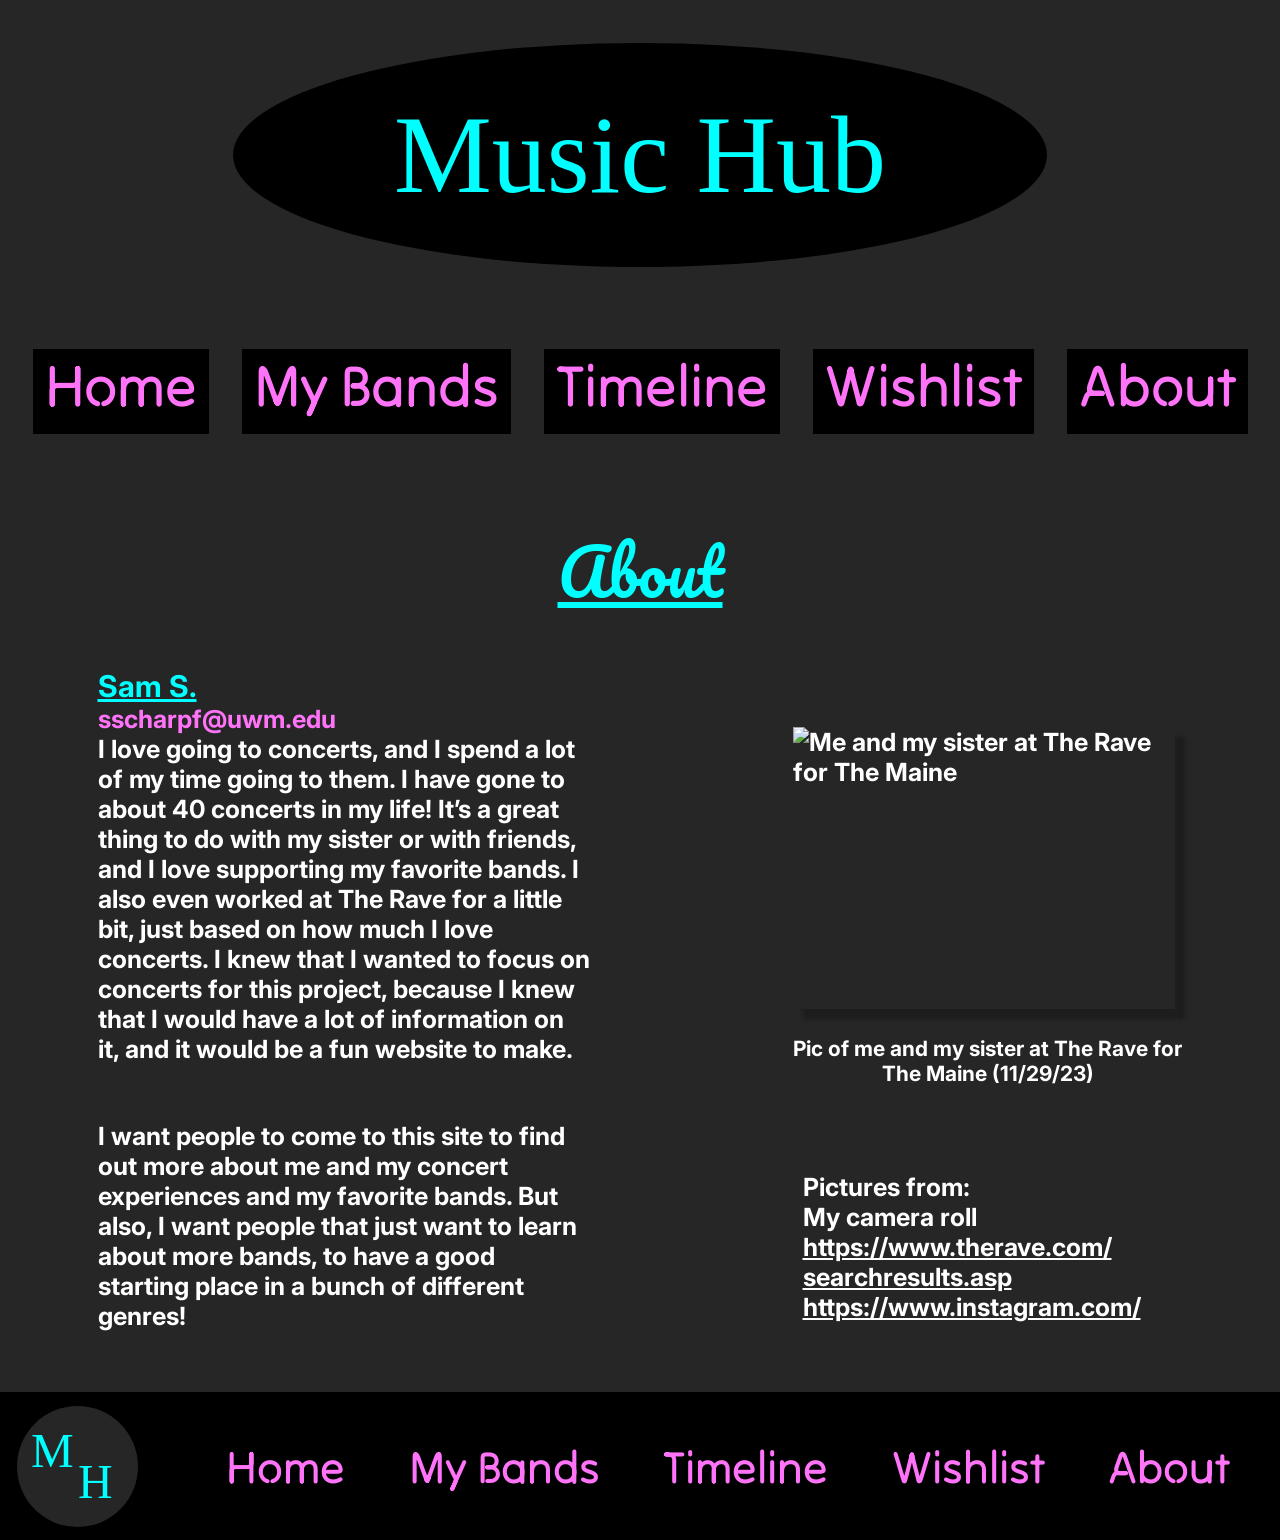
==== about.html @ 76f29d50 "added code" ====
<!DOCTYPE html>
<html lang="en">
<head>
  <meta charset="utf-8">
  <title>Music Hub | About</title>
  <link rel="stylesheet" href="https://fonts.googleapis.com/css2?family=Inter:wght@400;700&family=Pacifico&family=Tilt+Neon&display=swap">
  <link rel="stylesheet" href="styles.css">
</head>
<body>

  <header class="header">
    <a class="logo" href="index.html">Music Hub</a>
    <nav>
      <ul class="top-nav-list">
        <li><a class="top-nav-link" href="index.html">Home</a></li>
        <li><a class="top-nav-link" href="bands.html">My Bands</a></li>
        <li><a class="top-nav-link" href="timeline.html">Timeline</a></li>
        <li><a class="top-nav-link" href="wishlist.html">Wishlist</a></li>
        <li><a class="top-nav-link" href="about.html">About</a></li>
      </ul>
    </nav>
  </header>

  <main class="main">
    <h1 class="page-title">About</h1>
    <article class="about-columns">

      <section class="about-text">
        <h2 class="entry-title">Sam S.</h2>
        <address class="about-email"><a class="about-email-link" href="mailto:sscharpf@uwm.edu">sscharpf@uwm.edu</a></address>
        <p class="about-paragraph">I love going to concerts, and I spend a lot of my time going to them. I have gone to about 40 concerts in my life! It’s a great thing to do with my sister or with friends, and I love supporting my favorite bands. I also even worked at The Rave for a little bit, just based on how much I love concerts. I knew that I wanted to focus on concerts for this project, because I knew that I would have a lot of information on it, and it would be a fun website to make.</p>
        <p class="about-paragraph about-goal">I want people to come to this site to find out more about me and my concert experiences and my favorite bands. But also, I want people that just want to learn about more bands, to have a good starting place in a bunch of different genres!</p>
      </section>

      <aside class="about-extra">
        <figure class="about-figure">
          <img class="about-photo" src="images/IMG_8688.png" alt="Me and my sister at The Rave for The Maine">
          <figcaption class="about-caption">Pic of me and my sister at The Rave for The Maine (11/29/23)</figcaption>
        </figure>
        <section class="sources">
          <p class="sources-line">Pictures from:</p>
          <p class="sources-line">My camera roll</p>
          <p class="sources-line"><a class="source-link" href="https://www.therave.com/searchresults.asp" target="_blank">https://www.therave.com/<wbr>searchresults.asp</a></p>
          <p class="sources-line"><a class="source-link" href="https://www.instagram.com/" target="_blank">https://www.instagram.com/</a></p>
        </section>
      </aside>

    </article>
  </main>

  <footer class="footer">
    <a class="footer-logo" href="index.html">
      <span class="footer-logo-m">M</span>
      <span class="footer-logo-h">H</span>
    </a>
    <nav class="footer-nav">
      <ul class="footer-nav-list">
        <li><a class="footer-nav-link" href="index.html">Home</a></li>
        <li><a class="footer-nav-link" href="bands.html">My Bands</a></li>
        <li><a class="footer-nav-link" href="timeline.html">Timeline</a></li>
        <li><a class="footer-nav-link" href="wishlist.html">Wishlist</a></li>
        <li><a class="footer-nav-link" href="about.html">About</a></li>
      </ul>
    </nav>
  </footer>

</body>
</html>
---- styles.css ----
/* ------------------------------------------------------------
   Music Hub  |  styles.css
   Colors, fonts and sizes come from the Figma file "Project 2".
   ------------------------------------------------------------ */

/* The Thirsty Script font (used for the "Music Hub" logo).
   It comes from the thirsty_script.zip file, saved in the fonts folder. */
@font-face {
  font-family: "Thirsty Script";
  src: url("fonts/ThirstyScriptExtraBoldDemo.otf");
}

/* ---------- Page basics ---------- */

body {
  /* Colors from the Figma design */
  --background: #262626;
  --primary-text: #ffffff;
  --headers: #00ffff;
  --secondary-headers: #ff73f8;
  --more-text: #000000;
  --red: #ff0004;

  margin: 0;
  background-color: var(--background);
  color: var(--primary-text);
  font-family: "Inter", sans-serif;
  font-size: 21px;
}

/* ---------- Header: logo + top navigation ---------- */

.header {
  text-align: center;
}

.logo {
  display: flex;
  align-items: center;
  justify-content: center;
  width: 814px;
  height: 224px;
  margin: 43px auto 0 auto;
  background-color: var(--more-text);
  border-radius: 50%;
  color: var(--headers);
  font-family: "Thirsty Script", cursive;
  font-size: 110px;
  line-height: 160px;
  text-decoration: none;
}

.top-nav-list {
  display: flex;
  justify-content: center;
  gap: 33px;
  margin: 82px 0 0 0;
  padding: 0;
  list-style: none;
}

.top-nav-link {
  display: block;
  padding: 8px 12px 19px 12px;
  background-color: var(--more-text);
  color: var(--secondary-headers);
  font-family: "Tilt Neon", sans-serif;
  font-size: 58px;
  line-height: 58px;
  text-decoration: none;
}

/* ---------- Main area ---------- */

.main {
  padding-bottom: 38px;
}

.page-title {
  margin: 81px 0 0 0;
  color: var(--headers);
  font-family: "Pacifico", cursive;
  font-size: 64px;
  font-weight: 400;
  line-height: 112px;
  text-align: center;
  text-decoration: underline;
}

/* The paragraph(s) under the page title on the list pages */
.intro {
  display: flex;
  flex-direction: column;
  gap: 25px;
  width: 772px;
  margin: 41px auto 0 auto;
  text-align: center;
}

.intro-text {
  margin: 0;
}

/* ---------- Home page ---------- */

.home-text {
  display: flex;
  flex-direction: column;
  gap: 25px;
  width: 764px;
  margin: 47px auto 43px auto;
}

.home-paragraph {
  margin: 0;
}

.home-label {
  color: var(--secondary-headers);
}

/* ---------- "Sort By" button (Timeline + Alphabetical pages) ---------- */

.sort-area {
  display: flex;
  justify-content: center;
  margin: 64px 0 26px 0;
}

.sort-button {
  padding: 9px 25px 9px 25px;
  background-color: var(--more-text);
  color: var(--secondary-headers);
  font-family: "Tilt Neon", sans-serif;
  font-size: 58px;
  line-height: 58px;
  text-decoration: none;
}

/* ---------- Entries: one photo box + one text box per band / concert ---------- */

.entry-list {
  display: flex;
  flex-direction: column;
  align-items: center;
  margin-top: 32px;
  padding-right: 118px;
}

.entry {
  display: flex;
  width: 1162px;
  margin-bottom: 77px;
}

/* Left side: the photo (or photos), centered in a 640px box */
.entry-photos {
  display: flex;
  justify-content: center;
  align-items: flex-start;
  width: 640px;
}

.entry-photo {
  height: 300px;
  box-shadow: 10px 10px 4px rgba(0, 0, 0, 0.25);
}

/* Right side: the text */
.entry-text {
  display: flex;
  flex-direction: column;
  width: 492px;
  margin-left: 30px;
  font-weight: 700;
}

.entry-title {
  margin: 0;
  color: var(--headers);
  font-size: 30px;
  text-decoration: underline;
}

.entry-line {
  margin: 0;
}

/* The pink "Members:" / "Venue:" / "Fun Fact:" words */
.label {
  color: var(--secondary-headers);
  font-size: 25px;
}

/* On the Alphabetical page, the band this entry is sorted under */
.red-band {
  color: var(--red);
}

/* "Listen to ... | Spotify" sits at the bottom of the text box, level with the photo */
.spotify-link {
  align-self: flex-start;
  margin-top: auto;
  color: var(--primary-text);
  text-decoration: underline;
}

/* ---------- About page ---------- */

.about-columns {
  display: flex;
  gap: 203px;
  width: 1085px;
  margin: 41px auto 23px auto;
  font-size: 25px;
  font-weight: 700;
}

.about-text {
  width: 492px;
}

.about-email {
  font-style: normal;
}

.about-email-link {
  color: var(--secondary-headers);
  text-decoration: none;
}

.about-paragraph {
  margin: 0;
}

.about-goal {
  margin-top: 57px;
}

.about-extra {
  width: 390px;
}

.about-figure {
  margin: 59px 0 0 0;
}

.about-photo {
  display: block;
  width: 382px;
  height: 282px;
  object-fit: cover;
  box-shadow: 10px 10px 4px rgba(0, 0, 0, 0.25);
}

.about-caption {
  margin-top: 27px;
  font-size: 21px;
  text-align: center;
}

.sources {
  margin-top: 86px;
  padding-left: 10px;
  overflow-wrap: break-word;
}

.sources-line {
  margin: 0;
}

.source-link {
  color: var(--primary-text);
}

/* ---------- Footer ---------- */

.footer {
  display: flex;
  align-items: center;
  height: 148px;
  background-color: var(--more-text);
}

/* The round "M H" logo */
.footer-logo {
  flex-shrink: 0;
  box-sizing: border-box;
  width: 121px;
  height: 121px;
  margin-left: 17px;
  padding: 10px 0 0 14px;
  background-color: var(--background);
  border-radius: 50%;
  color: var(--headers);
  font-family: "Thirsty Script", cursive;
  font-size: 48px;
  text-decoration: none;
}

.footer-logo-m {
  display: block;
  line-height: 70px;
}

.footer-logo-h {
  display: block;
  margin: -39px 0 0 47px;
  line-height: 70px;
}

.footer-nav {
  flex: 1;
  margin: 0 50px 0 88px;
}

.footer-nav-list {
  display: flex;
  justify-content: space-between;
  margin: 0;
  padding: 0;
  list-style: none;
}

.footer-nav-link {
  color: var(--secondary-headers);
  font-family: "Tilt Neon", sans-serif;
  font-size: 45px;
  line-height: 57px;
  text-decoration: none;
}
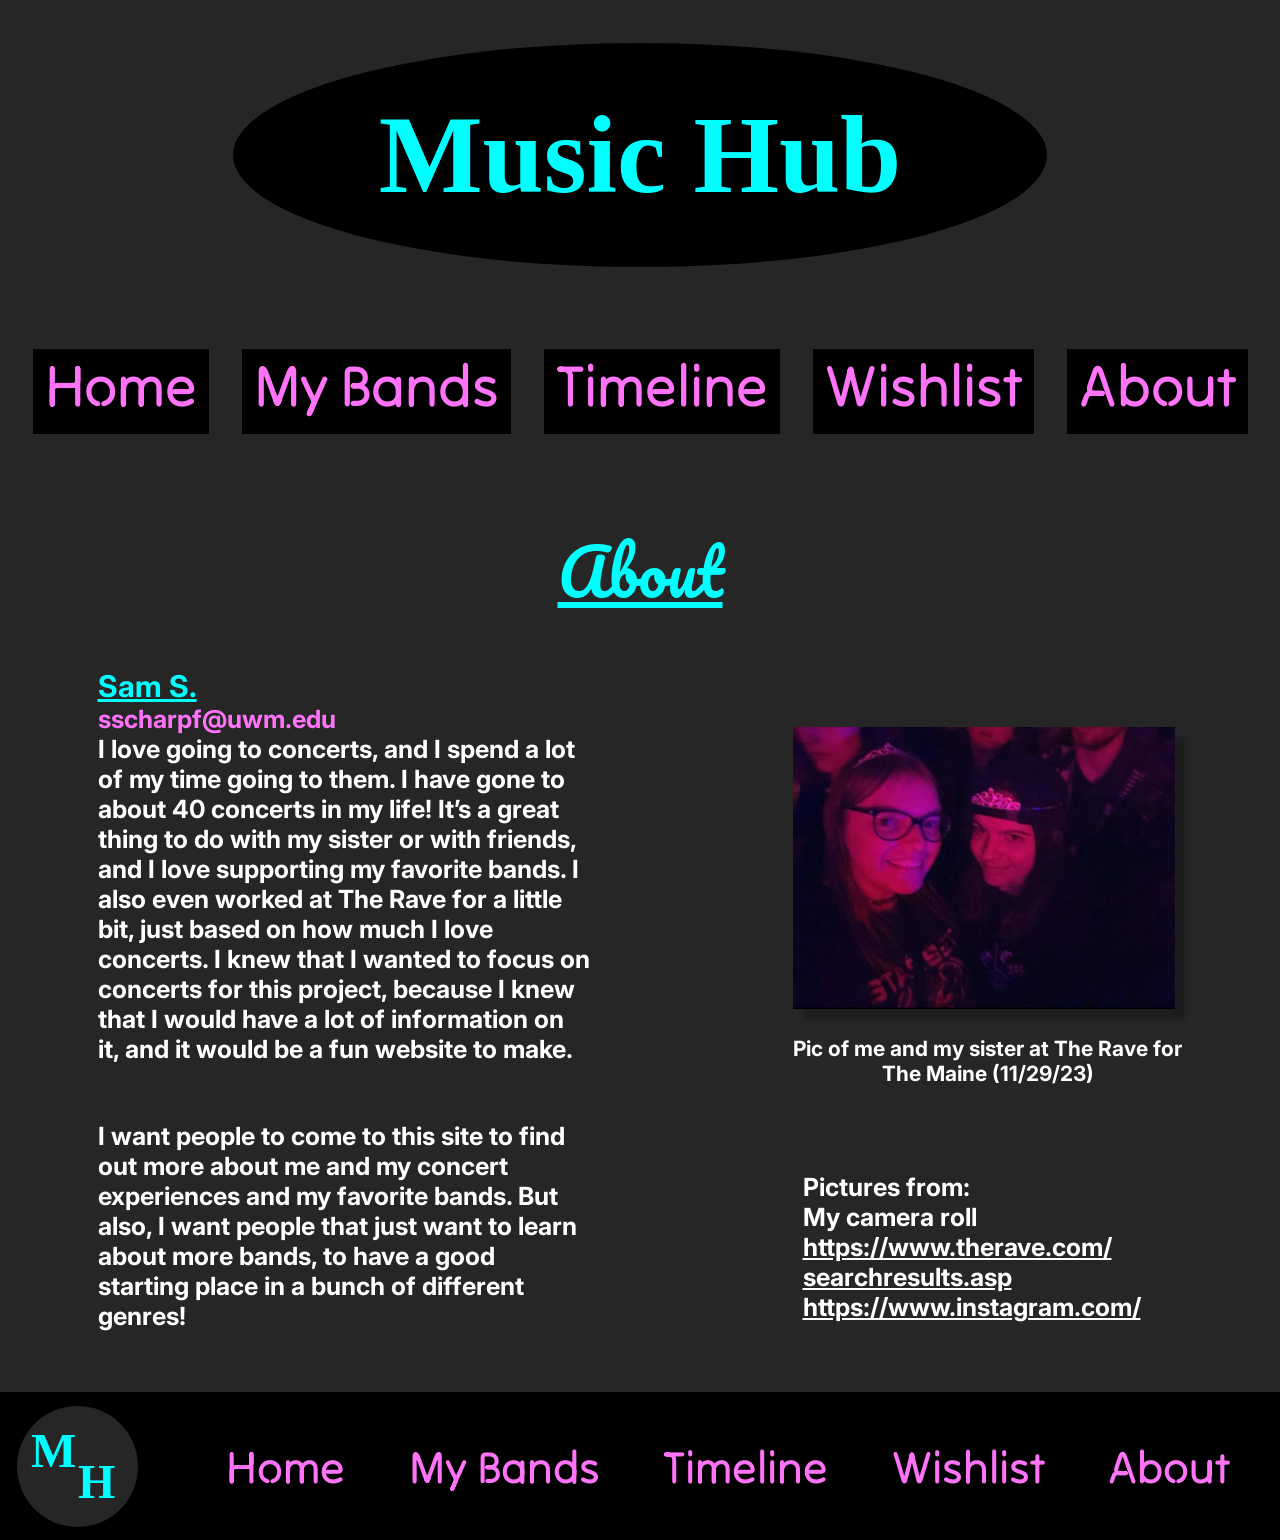
==== commit 108cf5dd: "Finished Coding" ====
--- a/about.html
+++ b/about.html
@@ -9,7 +9,7 @@
 <body>
 
   <header class="header">
-    <a class="logo" href="index.html">Music Hub</a>
+    <a class="logo" href="index.html"><b>Music Hub</b></a>
     <nav>
       <ul class="top-nav-list">
         <li><a class="top-nav-link" href="index.html">Home</a></li>
@@ -50,8 +50,8 @@
 
   <footer class="footer">
     <a class="footer-logo" href="index.html">
-      <span class="footer-logo-m">M</span>
-      <span class="footer-logo-h">H</span>
+      <span class="footer-logo-m"><b>M</b></span>
+      <span class="footer-logo-h"><b>H</b></span>
     </a>
     <nav class="footer-nav">
       <ul class="footer-nav-list">
--- a/styles.css
+++ b/styles.css
@@ -59,6 +59,10 @@
   list-style: none;
 }
 
+.top-nav-link:hover {
+    color: #00ffff;
+}
+
 .top-nav-link {
   display: block;
   padding: 8px 12px 19px 12px;
@@ -125,6 +129,10 @@
   display: flex;
   justify-content: center;
   margin: 64px 0 26px 0;
+}
+
+.sort-button:hover {
+    color:#00ffff;
 }
 
 .sort-button {
@@ -328,4 +336,8 @@
   font-size: 45px;
   line-height: 57px;
   text-decoration: none;
+}
+
+.footer-nav-link:hover {
+  color: #00ffff;
 }
